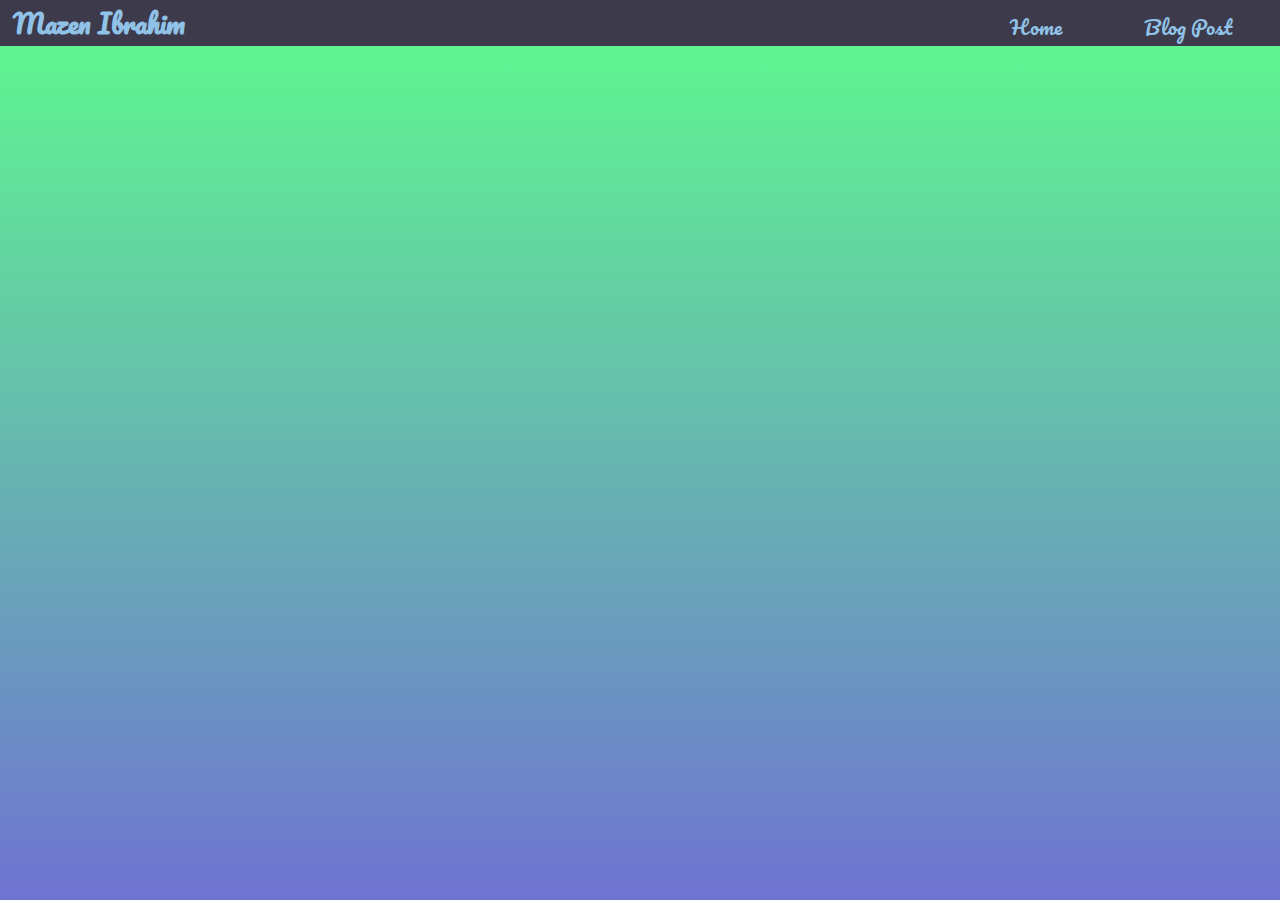
==== home.html @ ace1fef4 "Header added to home page" ====
<!DOCTYPE html>
<html>

<head>
    <meta charset="UTF-8">
    <title>Mazen's Information</title>
    <link href="css/style.css" rel="stylesheet" />
    <link href="https://fonts.googleapis.com/css2?family=Pacifico&display=swap" rel="stylesheet">
    <link href="https://fonts.googleapis.com/css2?family=Pangolin&display=swap" rel="stylesheet">
</head>

<body>
    <header>
        <h1 class="hd">Mazen Ibrahim</h1>
        <nav class="nv">
            <span class="link1"><a  href="index.html">Home</a></span>
            <span class="link2"><a  href="home.html">Blog Post</a></span>
        </nav>
    </header>

</body>

</html>
---- css/style.css ----
@import url(Cards.css);
* {
    margin: 0;
    padding: 0;
}

body {
    background-image: linear-gradient(to bottom, #5efc8d, #6f73d2);
    background-repeat: no-repeat;
    height: 100%;
    background-attachment: fixed;
    font-family: "Pangolin", cursive;
    color: #3d3a4b;
}

header {
    background-color: #3d3a4b;
    font-family: "Pacifico", cursive;
    color: #90c2e7;
    font-size: small;
    display: grid;
    height: 100%;
    grid-template-areas: "hd hd one one two two";
}

h1 {
    height: 100%;
    margin-left: 0.5em;
    grid-area: hd;
}

nav {
    font-size: 1.5em;
}

.link1 {
    grid-area: one;
    margin: 0.5em;
    margin-right: 2em;
    position: absolute;
    right: 14%;
}

.link2 {
    grid-area: two;
    position: absolute;
    margin: 0.5em;
    right: 3%;
}

header a:visited {
    color: #90c2e7;
    text-decoration: none;
}

header a:hover {
    color: #937666;
}

a {
    color: #90c2e7;
    text-decoration: none;
}

#side {
    height: 40%;
    width: 30%;
}

footer {
    color: #90c2e7;
    background-color: #2a2b2e;
    font-family: "Pacifico", cursive;
    position: relative;
    bottom: 0;
}

#container {
    display: grid;
    grid-template-rows: 2.5% auto 3.5%;
}

#allinfo {
    min-height: 100%;
    display: grid;
    justify-content: center;
    align-items: center;
    grid-template-areas: "one two" "three four" "five six";
}

#one {
    grid-area: one;
    justify-self: center;
}

#two {
    grid-area: two;
    justify-self: center;
}

#three {
    grid-area: three;
    justify-self: center;
}

#four {
    grid-area: four;
    justify-self: center;
}

#six {
    grid-area: five;
    justify-self: center;
}

#five {
    grid-area: six;
    justify-self: center;
}

@media (max-width: 700px) {
    #allinfo {
        min-height: 100%;
        display: grid;
        justify-content: center;
        align-items: center;
        grid-template-areas: "one" "two" "three" "four" "five" "six";
    }
    #one {
        grid-area: one;
        align-self: center;
        justify-self: center;
    }
    #two {
        grid-area: two;
        align-self: center;
        justify-self: center;
    }
    #three {
        grid-area: three;
        align-self: center;
        justify-self: center;
    }
    #four {
        grid-area: four;
        margin-bottom: 100px;
        align-self: center;
        justify-self: center;
    }
    #six {
        grid-area: five;
        align-self: center;
        justify-self: center;
    }
    #five {
        grid-area: six;
        align-self: center;
        justify-self: center;
    }
}
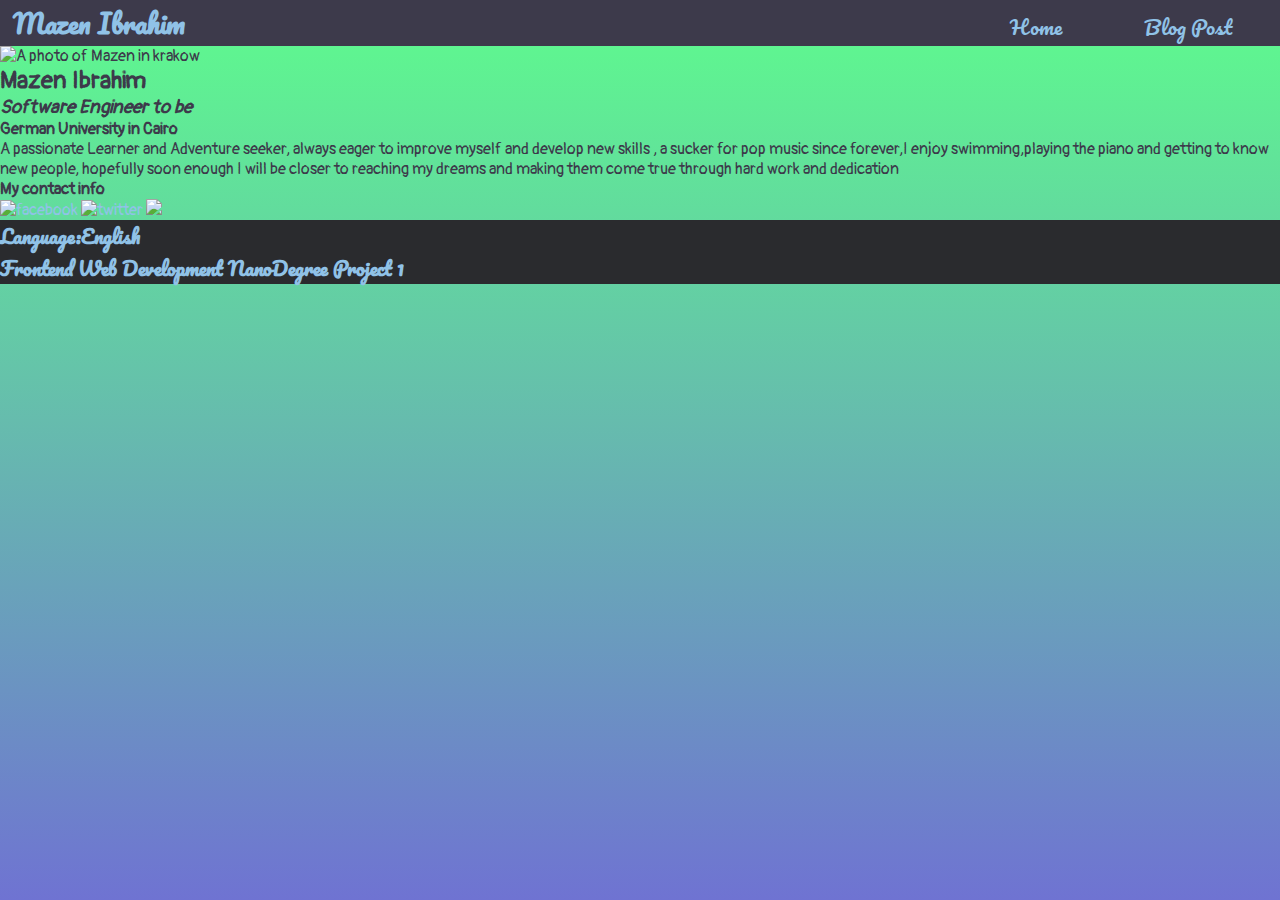
==== commit 6e797c51: "Finished the home.html file" ====
--- a/home.html
+++ b/home.html
@@ -17,7 +17,27 @@
             <span class="link2"><a  href="home.html">Blog Post</a></span>
         </nav>
     </header>
+    <div class="MainContainer">
+        <img id="avatar" src="images/mazen.jpg" alt="A photo of Mazen in krakow" />
+        <h2>Mazen Ibrahim</h2>
+        <h3><em>Software Engineer to be</em></h3>
+        <h4 id="studyarea">German University in Cairo</h4>
+        <p id="MyBio">A passionate Learner and Adventure seeker, always eager to improve myself and develop new skills , a sucker for pop music since forever,I enjoy swimming,playing the piano and getting to know new people, hopefully soon enough I will be closer to
+            reaching my dreams and making them come true through hard work and dedication
+        </p>
+        <h4>My contact info</h4>
+        <div id="MySocialInfo">
+            <a href="https://www.facebook.com/mazen.ashraf.1999.net" target="_blank"><img id="cf" src="images/facebook.png" alt="facebook" /></a>
+            <a href="https://twitter.com/Mazen_AIbrahim" target="_blank"><img id="cf" src="images/twitter.png" alt="twitter" /></a>
+            <a href="https://www.linkedin.com/in/mazen-ibrahim/" target="_blank"><img id="cf" src="images/linkedin.png" /></a>
+        </div>
+
+    </div>
 
 </body>
+<footer>
+    <h3>Language:English</h3>
+    <h3>Frontend Web Development NanoDegree Project 1</h3>
+</footer>
 
 </html>